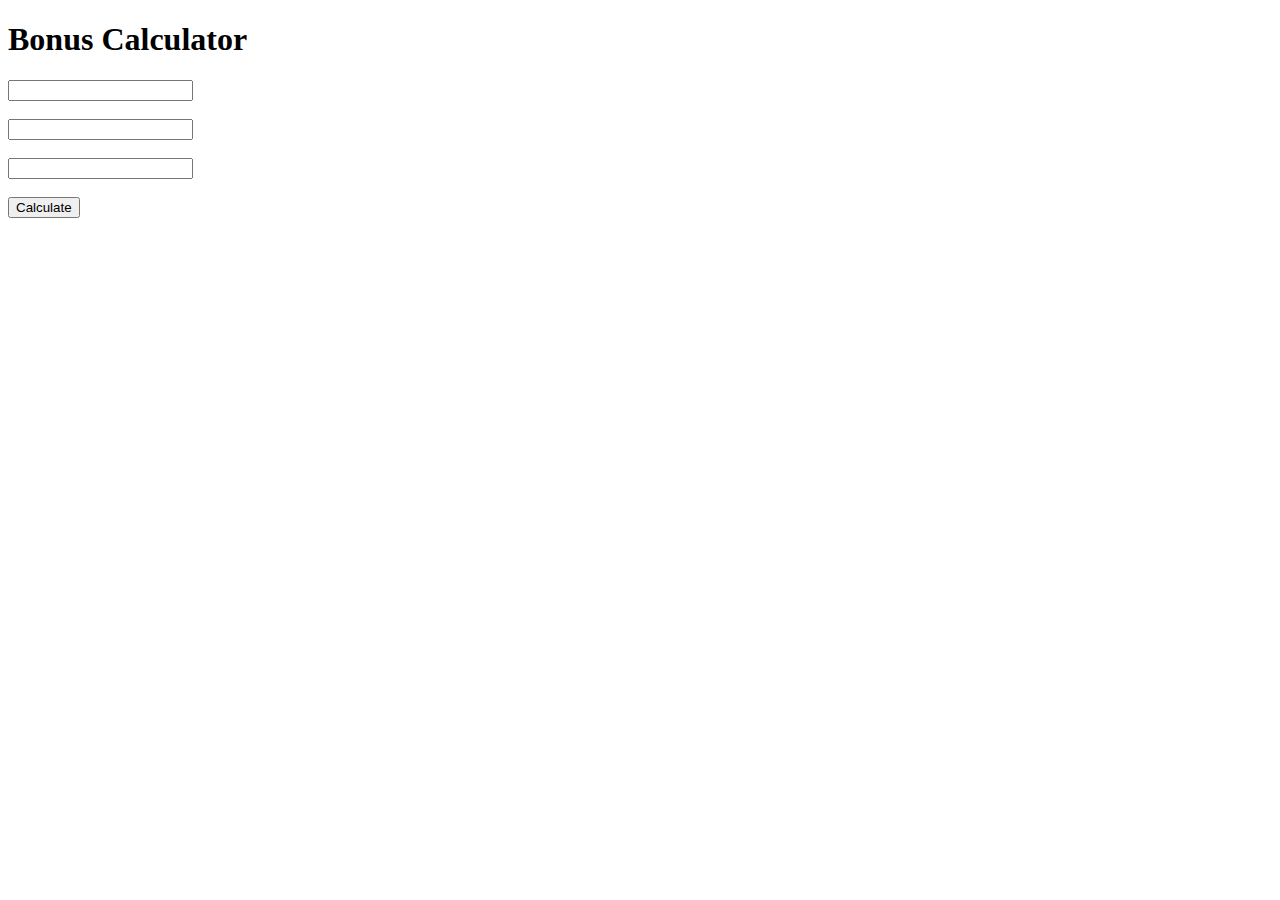
==== index.html @ 6fae7b91 "Initial commit" ====
<!DOCTYPE html>
<html lang="en">

<head>
    <meta charset="UTF-8">
    <meta name="viewport" content="width=device-width, initial-scale=1.0">
    <meta http-equiv="X-UA-Compatible" content="ie=edge">
    <title>Document</title>
</head>

<body>
    <div class="calculator-container">
        <h1>Bonus Calculator</h1>
        <form>
            <input type="number" name="salary" id="salary"><br/><br/>
            <input type="number" name="years" id="years"><br/><br/>
            <input type="number" name="days" id="days"><br/><br/>
         <input type="submit" value="Calculate">
        </form>
    </div>
</body>

</html>
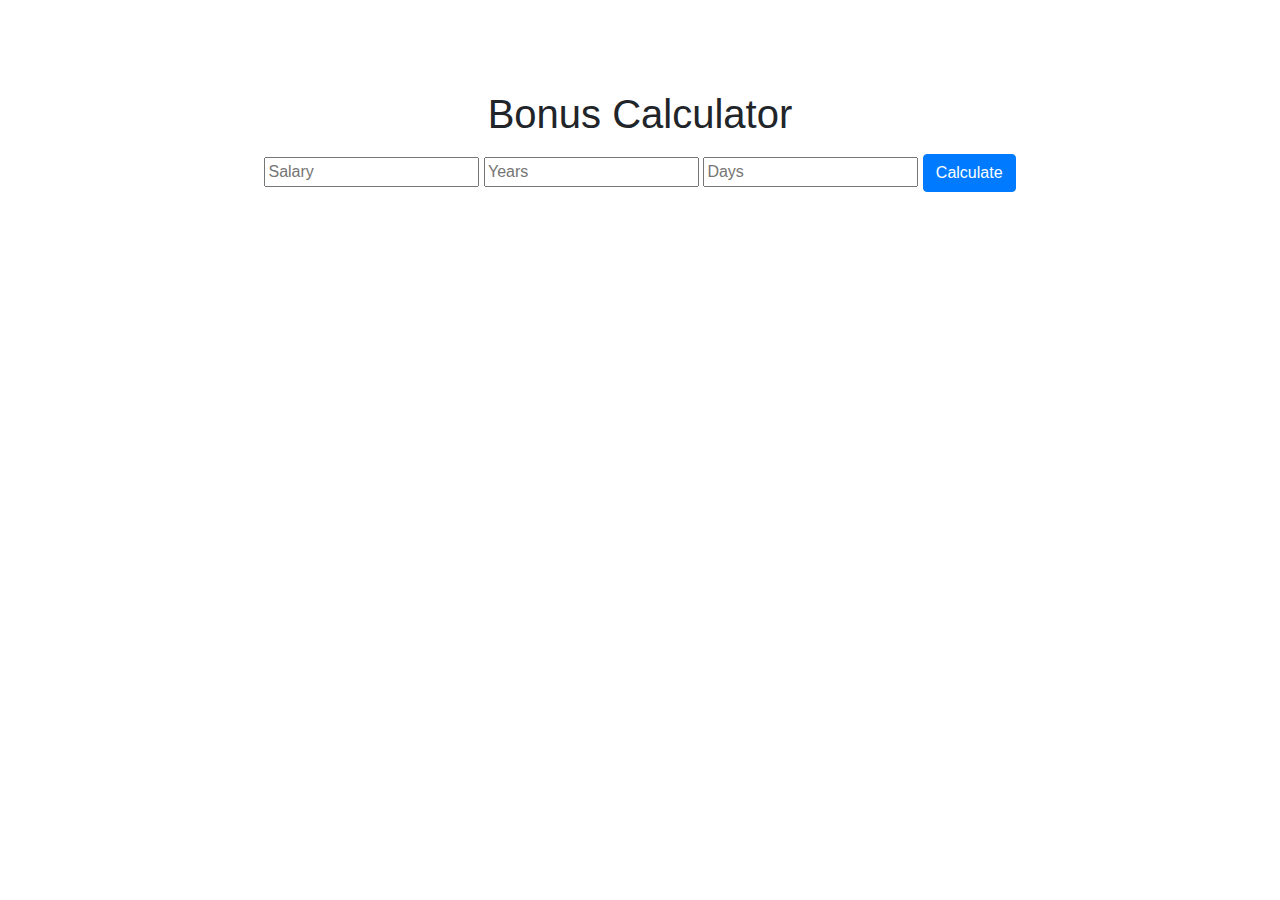
==== commit 8c764ab1: "Bonus calculator now show bonus." ====
--- a/index.html
+++ b/index.html
@@ -5,19 +5,28 @@
     <meta charset="UTF-8">
     <meta name="viewport" content="width=device-width, initial-scale=1.0">
     <meta http-equiv="X-UA-Compatible" content="ie=edge">
-    <title>Document</title>
+    <link href="https://stackpath.bootstrapcdn.com/bootstrap/4.3.1/css/bootstrap.min.css" rel="stylesheet"
+        integrity="sha384-ggOyR0iXCbMQv3Xipma34MD+dH/1fQ784/j6cY/iJTQUOhcWr7x9JvoRxT2MZw1T" crossorigin="anonymous">
+    <link rel="stylesheet" href="bonus.css">
+    <title>Bonus Exercise</title>
 </head>
 
 <body>
     <div class="calculator-container">
         <h1>Bonus Calculator</h1>
-        <form>
-            <input type="number" name="salary" id="salary"><br/><br/>
-            <input type="number" name="years" id="years"><br/><br/>
-            <input type="number" name="days" id="days"><br/><br/>
-         <input type="submit" value="Calculate">
+        <h3></h3>
+        <form id='bonus-form'>
+            <input type="number" name="salary" id="salary" placeholder="Salary">
+            <input type="number" name="years" id="years" placeholder="Years">
+            <input type="number" name="days" id="days" placeholder="Days">
+            <input type="submit" class="btn btn-primary" value="Calculate">
         </form>
     </div>
+    <div id='result-container' class="answer-container">
+        
+    </div>
+
+    <script src="bonus.js"></script>
 </body>
 
 </html>--- a/bonus.css
+++ b/bonus.css
@@ -0,0 +1,12 @@
+.calculator-container{
+    margin: 10vh 0;
+    display: flex;
+    flex-direction: column;
+    justify-content: space-around;
+    align-items: center;
+}
+
+.answer-container{
+    display: flex;
+    justify-content: center;
+}